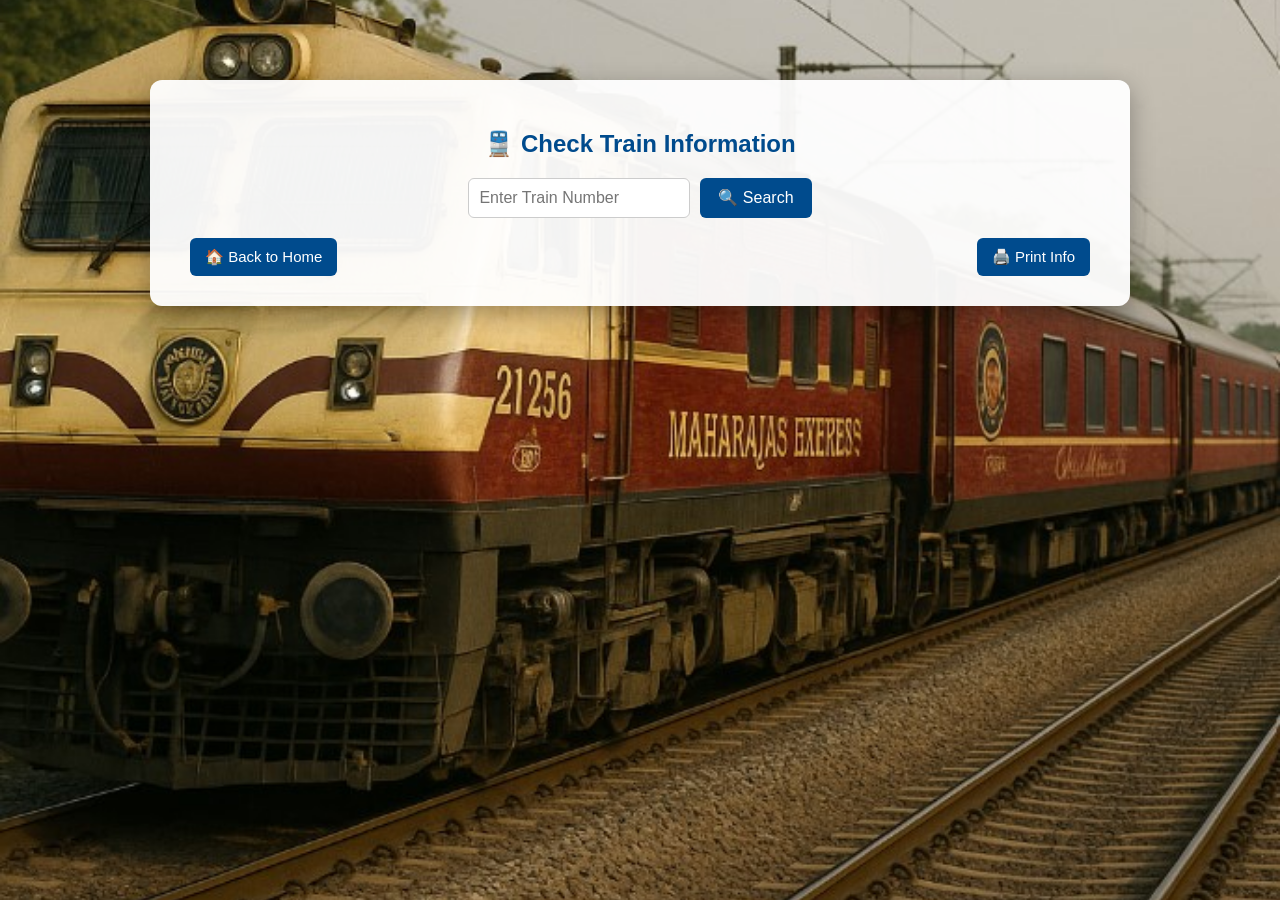
==== trains.html @ 77a27ee9 "Add files via upload" ====
<!DOCTYPE html>
<html lang="en">
<head>
  <meta charset="UTF-8">
  <title>Train Info - IRCTC</title>
  <link rel="stylesheet" href="style.css">
  <style>
    body {
      margin: 0;
      font-family: 'Segoe UI', sans-serif;
      background: url('indian-train-bg.jpg') no-repeat center center fixed;
      background-size: cover;
      animation: fadeIn 1s ease-in;
    }

    .train-container {
      max-width: 900px;
      background: rgba(255, 255, 255, 0.95);
      padding: 30px 40px;
      margin: 80px auto;
      border-radius: 12px;
      box-shadow: 0 8px 24px rgba(0, 0, 0, 0.3);
      animation: fadeIn 1s ease-in;
    }

    h2 {
      text-align: center;
      color: #004b8d;
    }

    form {
      display: flex;
      justify-content: center;
      margin-top: 20px;
    }

    input[type="text"] {
      padding: 10px;
      font-size: 16px;
      width: 200px;
      border-radius: 6px;
      border: 1px solid #ccc;
      margin-right: 10px;
    }

    button {
      padding: 10px 18px;
      font-size: 16px;
      background: #004b8d;
      color: white;
      border: none;
      border-radius: 6px;
      cursor: pointer;
    }

    button:hover {
      background: #1abc9c;
    }

    .btn-group {
      margin-top: 20px;
      display: flex;
      justify-content: space-between;
    }

    .btn-group a, .btn-group button {
      background-color: #004b8d;
      color: white;
      padding: 10px 15px;
      border-radius: 6px;
      text-decoration: none;
      font-size: 15px;
    }

    .btn-group a:hover,
    .btn-group button:hover {
      background-color: #1abc9c;
    }

    table {
      width: 100%;
      border-collapse: collapse;
      margin-top: 20px;
    }

    th, td {
      padding: 10px;
      border: 1px solid #ccc;
      text-align: center;
      font-size: 14px;
    }

    th {
      background-color: #004b8d;
      color: white;
    }

    @keyframes fadeIn {
      from { opacity: 0; transform: translateY(20px); }
      to { opacity: 1; transform: translateY(0); }
    }
  </style>
</head>
<body>

<div class="train-container">
  <h2>🚆 Check Train Information</h2>

  <form onsubmit="getTrainInfo(event)">
    <input type="text" id="trainNo" placeholder="Enter Train Number" required>
    <button type="submit">🔍 Search</button>
  </form>

  <div class="btn-group">
    <a href="index.html">🏠 Back to Home</a>
    <button onclick="window.print()">🖨️ Print Info</button>
  </div>

  <div id="result"></div>
</div>

<script>
  async function getTrainInfo(e) {
    e.preventDefault();
    const trainNo = document.getElementById("trainNo").value.trim();
    if (!trainNo) return alert("Please enter a train number!");

    const url = `https://irctc1.p.rapidapi.com/api/v1/getTrainScheduleV2?trainNo=${trainNo}`;
    const options = {
      method: 'GET',
      headers: {
        'X-Rapidapi-Key': 'f957b3c575msh41c3321f0195484p111d83jsnb64cb4864077',
        'X-Rapidapi-Host': 'irctc1.p.rapidapi.com'
      }
    };

    const resultDiv = document.getElementById("result");
    resultDiv.innerHTML = "⏳ Loading...";

    try {
      const res = await fetch(url, options);
      const data = await res.json();

      if (data.status && data.data) {
        const train = data.data;
        let scheduleHTML = `
          <h3>${train.train_name} (${train.train_code})</h3>
          <p><strong>Type:</strong> ${train.type}</p>
          <p><strong>From:</strong> ${train.origin.station_name} → <strong>To:</strong> ${train.destination.station_name}</p>
          <p><strong>Available Classes:</strong> ${train.classes.join(", ")}</p>
          <h4>📋 Full Schedule:</h4>
          <table>
            <thead>
              <tr>
                <th>Station</th>
                <th>Code</th>
                <th>Arrive</th>
                <th>Depart</th>
                <th>Platform</th>
                <th>Distance (km)</th>
              </tr>
            </thead>
            <tbody>
        `;

        for (let stop of train.schedule) {
          scheduleHTML += `
            <tr>
              <td>${stop.station_name}</td>
              <td>${stop.station_code}</td>
              <td>${stop.arrive}</td>
              <td>${stop.depart}</td>
              <td>${stop.platform || '-'}</td>
              <td>${stop.distance}</td>
            </tr>
          `;
        }

        scheduleHTML += `</tbody></table>`;
        resultDiv.innerHTML = scheduleHTML;
      } else {
        resultDiv.innerHTML = "❌ Train not found or API limit reached.";
      }
    } catch (error) {
      console.error(error);
      resultDiv.innerHTML = "⚠️ Error fetching train information.";
    }
  }
</script>

</body>
</html>
---- style.css ----
/* 🌄 Full-screen Background Section */
.hero {
  background-image: url('banner.jpg'); /* make sure this image is in the same folder */
  background-size: cover;
  background-position: center;
  height: 100vh;
  position: relative;
  display: flex;
  justify-content: center;
  align-items: center;
  padding-top: 120px; /* space for top heading and login bar */
  box-sizing: border-box;
}

/* 🛤️ Welcome Heading at Top */
.hero-heading {
  position: absolute;
  top: 60px;
  width: 100%;
  text-align: center;
  z-index: 2;
}

.hero-heading h1 {
  font-size: 36px;
  color: white;
  text-shadow: 2px 2px 8px rgba(0, 0, 0, 0.6);
  margin: 0;
}

/* 🔐 Top Login Bar - Center Aligned */
.top-login-bar {
  background-color: #002d62;
  color: white;
  padding: 10px 0;
  display: flex;
  justify-content: center;  /* ✅ centers the items */
  align-items: center;
  gap: 20px;
  font-family: Arial, sans-serif;
  position: absolute;
  top: 0;
  width: 100%;
  z-index: 3;
}

.top-login-bar a {
  color: white;
  text-decoration: none;
  font-weight: 500;
  font-size: 14px;
  padding: 5px 10px;
  transition: background 0.3s;
}

.top-login-bar a.active,
.top-login-bar a:hover {
  background-color: #ffffff;
  color: #002d62;
  border-radius: 4px;
}

.top-login-bar a.active,
.top-login-bar a:hover {
  background-color: #ffffff;
  color: #002d62;
  border-radius: 4px;
}

/* 📦 Vertical Navigation Box */
.nav-box {
  background-color: rgba(255, 255, 255, 0.95);
  padding: 30px 40px;
  border-radius: 12px;
  text-align: center;
  box-shadow: 0 0 20px rgba(0, 0, 0, 0.25);
  z-index: 2;
}

/* 🔠 Box Heading */
.nav-box h2 {
  font-size: 24px;
  margin-bottom: 20px;
  color: #004b8d;
}

/* 🔘 Vertical Nav Buttons */
.vertical-nav {
  display: flex;
  flex-direction: column;
  gap: 15px;
}

.vertical-nav a {
  background-color: #004b8d;
  color: white;
  text-decoration: none;
  font-size: 18px;
  font-weight: 600;
  padding: 12px 20px;
  border-radius: 8px;
  transition: all 0.3s ease;
}

.vertical-nav a:hover {
  background-color: #1abc9c;
  transform: scale(1.03);
}

/* 📱 Responsive Adjustments */
@media screen and (max-width: 768px) {
  .hero-heading h1 {
    font-size: 26px;
  }

  .top-login-bar {
    flex-direction: column;
    align-items: flex-end;
    padding: 10px 20px;
  }

  .nav-box {
    width: 90%;
    padding: 20px;
  }

  .vertical-nav a {
    font-size: 16px;
    padding: 10px;
  }
}
/* 📦 Outer Box (Card Style) */
.nav-box {
  background-color: rgba(255, 255, 255, 0.95);
  padding: 30px 40px;
  border-radius: 12px;
  text-align: center;
  box-shadow: 0 0 20px rgba(0, 0, 0, 0.25);
  z-index: 2;
}

/* 🔠 Box Heading */
.nav-box h2 {
  font-size: 24px;
  margin-bottom: 20px;
  color: #004b8d;
}

/* 🔘 Vertical Nav Buttons */
.vertical-nav {
  display: flex;
  flex-direction: column;
  gap: 15px;
}

.vertical-nav a {
  background-color: #004b8d;
  color: white;
  text-decoration: none;
  font-size: 18px;
  font-weight: 600;
  padding: 12px 20px;
  border-radius: 8px;
  transition: all 0.3s ease;
}

.vertical-nav a:hover {
  background-color: #1abc9c;
  transform: scale(1.03);
}
/* 🔐 Logo + Centered Links Bar */
.top-login-bar {
  background-color: #002d62;
  color: white;
  padding: 10px 20px;
  display: flex;
  align-items: center;
  justify-content: space-between;
  position: absolute;
  top: 0;
  width: 100%;
  z-index: 3;
  box-sizing: border-box;
}

/* 🔘 Centered Menu Links */
.top-links {
  display: flex;
  gap: 20px;
}

.top-links a {
  color: white;
  text-decoration: none;
  font-weight: 500;
  font-size: 14px;
  padding: 5px 10px;
  transition: background 0.3s;
}

.top-links a.active,
.top-links a:hover {
  background-color: #ffffff;
  color: #002d62;
  border-radius: 4px;
}

/* 🖼️ Logo Styling */
.logo {
  height: 40px;
}

.left-logo {
  margin-right: auto;
}

.right-logo {
  margin-left: auto;
}
/* 🚉 Booking Form Styles */
.booking-container {
  max-width: 600px;
  margin: 100px auto;
  padding: 30px;
  background-color: rgba(255, 255, 255, 0.95);
  box-shadow: 0 0 20px rgba(0,0,0,0.2);
  border-radius: 12px;
}

.booking-container h2 {
  text-align: center;
  margin-bottom: 25px;
  color: #004b8d;
}

.booking-form label {
  display: block;
  margin: 10px 0 5px;
  font-weight: bold;
}

.booking-form input,
.booking-form select {
  width: 100%;
  padding: 10px;
  margin-bottom: 15px;
  border-radius: 6px;
  border: 1px solid #ccc;
}

.checkbox-group {
  display: flex;
  flex-direction: column;
  margin-bottom: 20px;
}

.checkbox-group label {
  margin-bottom: 8px;
}

.booking-form button {
  width: 100%;
  padding: 12px;
  background-color: #004b8d;
  color: white;
  border: none;
  font-weight: bold;
  font-size: 16px;
  border-radius: 6px;
  cursor: pointer;
  transition: background 0.3s;
}

.booking-form button:hover {
  background-color: #1abc9c;
}
/* 🌄 Background for Book Page */
.hero.book-page {
  background-image: url('book-bg.jpg');  /* use your new image */
  background-size: cover;
  background-position: center;
  height: 100vh;
  display: flex;
  align-items: center;
  justify-content: center;
  padding-top: 100px;
  box-sizing: border-box;
}
/* 🔐 Top Login Bar Layout with Logos */
.top-login-bar {
  background-color: #002d62;
  color: white;
  padding: 10px 20px;
  display: flex;
  align-items: center;
  justify-content: space-between;
  position: absolute;
  top: 0;
  width: 100%;
  z-index: 3;
  box-sizing: border-box;
}

.top-links {
  display: flex;
  gap: 20px;
}

.top-links a {
  color: white;
  text-decoration: none;
  font-weight: 500;
  font-size: 14px;
  padding: 5px 10px;
  transition: background 0.3s;
}

.top-links a.active,
.top-links a:hover {
  background-color: #ffffff;
  color: #002d62;
  border-radius: 4px;
}

.logo {
  height: 40px;
}

.left-logo {
  margin-right: auto;
}

.right-logo {
  margin-left: auto;
}
/* ✨ Fade-in Animation */
.fade-in {
  animation: fadeIn 1.2s ease-in-out both;
}

@keyframes fadeIn {
  from {
    opacity: 0;
    transform: translateY(20px);
  }
  to {
    opacity: 1;
    transform: translateY(0);
  }
}
.hero-heading h1 {
  font-size: 38px;
  color: #ffffff;
  text-shadow: 3px 3px 8px rgba(0, 0, 0, 0.8);
  font-weight: 700;
  margin: 0;
}
.hero-heading h1 {
  font-size: 38px;
  color: red; /* 🔴 Bold Red Text */
  text-shadow: 2px 2px 6px rgba(0, 0, 0, 0.5);
  font-weight: 700;
  margin: 0;
}
.home-heading h1 {
  font-size: 38px;
  color: white;
  text-shadow: 2px 2px 6px rgba(0, 0, 0, 0.6);
  font-weight: 700;
  margin: 0;
}
.book-heading h1 {
  font-size: 38px;
  color: red;
  text-shadow: 2px 2px 6px rgba(0, 0, 0, 0.4);
  font-weight: 700;
  margin: 0;
}
/* ✅ Confirmation Background */
.hero.confirm-page {
  background-image: url('confirm-bg.jpg');
  background-size: cover;
  background-position: center;
  height: 100vh;
  display: flex;
  justify-content: center;
  align-items: center;
  padding-top: 80px;
  box-sizing: border-box;
}

/* 🎫 Confirmation Box Styling */
.confirmation-box {
  background-color: rgba(255, 255, 255, 0.9);
  padding: 30px 40px;
  border-radius: 12px;
  text-align: center;
  box-shadow: 0 0 20px rgba(0,0,0,0.3);
}

.confirmation-box h2 {
  color: #004b8d;
  font-size: 28px;
  margin-bottom: 15px;
}

.confirmation-box p {
  font-size: 16px;
  color: #333;
}

.back-home {
  display: inline-block;
  margin-top: 20px;
  padding: 10px 18px;
  background-color: #004b8d;
  color: white;
  text-decoration: none;
  border-radius: 6px;
  transition: background 0.3s;
}

.back-home:hover {
  background-color: #1abc9c;
}
.hero.payment-page {
  background-image: url('book-bg.jpg'); /* or a payment-style background */
  background-size: cover;
  background-position: center;
  height: 100vh;
  display: flex;
  align-items: center;
  justify-content: center;
  padding-top: 100px;
}
/* 💳 Official-Looking Payment Gateway Box */
.payment-gateway {
  background-color: #ffffff;
  padding: 30px 40px;
  max-width: 400px;
  border-radius: 12px;
  box-shadow: 0 0 25px rgba(0,0,0,0.25);
  text-align: center;
  font-family: 'Segoe UI', sans-serif;
}

.payment-gateway h2 {
  margin-top: 10px;
  color: #004b8d;
  font-size: 24px;
}

.payment-gateway p {
  font-size: 16px;
  margin-bottom: 20px;
}

.payment-gateway input {
  width: 100%;
  padding: 10px;
  margin: 8px 0 18px;
  border: 1px solid #ccc;
  border-radius: 6px;
  font-size: 15px;
}

.payment-gateway label {
  display: block;
  font-weight: 600;
  margin-bottom: 5px;
  text-align: left;
}

.payment-gateway .form-row {
  display: flex;
  justify-content: space-between;
  gap: 10px;
}

.payment-gateway .form-row > div {
  flex: 1;
}

.payment-gateway button {
  width: 100%;
  padding: 12px;
  background-color: #004b8d;
  color: white;
  border: none;
  font-size: 16px;
  font-weight: 600;
  border-radius: 6px;
  cursor: pointer;
  transition: background 0.3s;
}

.payment-gateway button:hover {
  background-color: #1abc9c;
}

/* 🔒 Secure Icon */
.secure-icon {
  width: 48px;
  margin-bottom: 10px;
}
/* 🧭 Tab Buttons */
.tab-buttons {
  display: flex;
  justify-content: center;
  gap: 10px;
  margin-bottom: 20px;
}

.tab-buttons .tab {
  padding: 8px 16px;
  background-color: #eee;
  border: none;
  border-radius: 6px;
  cursor: pointer;
  font-weight: 600;
}

.tab-buttons .tab.active {
  background-color: #004b8d;
  color: white;
}

/* 💳 / 🏦 / 👜 Tabs */
.tab-content {
  display: none;
  margin-top: 10px;
}

.tab-content.active {
  display: block;
}

/* 👜 Wallet buttons */
.wallet-options {
  display: flex;
  justify-content: center;
  gap: 15px;
  margin-top: 10px;
}

.wallet-options button {
  background-color: #f0f0f0;
  border: 1px solid #ccc;
  padding: 10px 16px;
  border-radius: 6px;
  cursor: pointer;
  font-weight: 600;
  transition: background 0.3s;
}

.wallet-options button:hover {
  background-color: #d1f7e8;
}
/* 💳 Clean Payment Box */
.payment-box {
  background: #ffffff;
  padding: 30px 40px;
  max-width: 420px;
  border-radius: 12px;
  box-shadow: 0 0 20px rgba(0,0,0,0.3);
  text-align: center;
  font-family: 'Segoe UI', sans-serif;
}

.payment-box h2 {
  margin-top: 10px;
  color: #004b8d;
  font-size: 22px;
}

.payment-box p {
  font-size: 16px;
  margin-bottom: 20px;
}

/* Secure icon */
.secure-icon {
  width: 42px;
  margin-bottom: 10px;
}

/* Form Inputs */
.payment-box input,
.payment-box select {
  width: 100%;
  padding: 10px;
  margin: 8px 0 18px;
  border: 1px solid #ccc;
  border-radius: 6px;
  font-size: 15px;
}

.payment-box label {
  display: block;
  font-weight: 600;
  margin-bottom: 5px;
  text-align: left;
}

/* Row for Expiry & CVV */
.form-row {
  display: flex;
  gap: 10px;
}

.form-row div {
  flex: 1;
}

/* 🔘 Tabs */
.tab-buttons {
  display: flex;
  justify-content: center;
  gap: 10px;
  margin: 15px 0;
}

.tab-buttons .tab {
  padding: 8px 16px;
  background: #eee;
  border: none;
  border-radius: 6px;
  cursor: pointer;
  font-weight: 600;
}

.tab-buttons .tab.active {
  background: #004b8d;
  color: white;
}

.tab-content {
  display: none;
}

.tab-content.active {
  display: block;
}

/* 👜 Wallet buttons */
.wallet-options {
  display: flex;
  justify-content: center;
  gap: 12px;
  margin-top: 10px;
}

.wallet-options button {
  background: #f0f0f0;
  border: 1px solid #ccc;
  padding: 8px 14px;
  border-radius: 6px;
  font-weight: 600;
  cursor: pointer;
  transition: background 0.3s;
}

.wallet-options button:hover {
  background: #e0fff3;
}

/* Payment button */
.payment-box button[type="submit"] {
  width: 100%;
  padding: 12px;
  background: #004b8d;
  color: white;
  border: none;
  font-size: 16px;
  border-radius: 6px;
  margin-top: 10px;
  cursor: pointer;
}

.payment-box button[type="submit"]:hover {
  background-color: #1abc9c;
}
.upi-qr {
  width: 150px;
  margin: 15px 0;
  border: 2px solid #ccc;
  border-radius: 8px;
}
.wallet-options {
  display: flex;
  justify-content: center;
  gap: 12px;
}

.wallet-options button {
  background: #f0f0f0;
  border: 1px solid #ccc;
  padding: 10px 14px;
  border-radius: 6px;
  font-weight: 600;
  cursor: pointer;
}
/* 💡 Only show the active tab */
.tab-content {
  display: none;
}

.tab-content.active {
  display: block;
}
/* Tab visibility logic */
.tab-content {
  display: none;
}

.tab-content.active {
  display: block;
}
.upi-qr {
  width: 160px;
  margin: 15px 0;
  border-radius: 10px;
  border: 2px solid #ccc;
}
.journey-form {
  display: flex;
  flex-direction: column;
  gap: 15px;
  max-width: 400px;
  margin: auto;
}

.form-group {
  display: flex;
  flex-direction: column;
  font-size: 16px;
}

.journey-form input,
.journey-form select {
  padding: 8px;
  font-size: 14px;
  border-radius: 4px;
  border: 1px solid #aaa;
}

.journey-form button {
  background-color: #004b8d;
  color: white;
  font-weight: bold;
  border: none;
  padding: 10px 15px;
  border-radius: 6px;
  cursor: pointer;
}

.journey-form button:hover {
  background-color: #1abc9c;
}
/* 🎫 Background for Passenger Page */
.passenger-page {
  background-image: url('indian-railways.jpg'); /* Change filename if needed */
  background-size: cover;
  background-position: center;
  background-repeat: no-repeat;
  min-height: 100vh;
  display: flex;
  justify-content: center;
  align-items: center;
  padding-top: 60px;
}

.passenger-form-box {
  background: rgba(255, 255, 255, 0.9);
  padding: 30px;
  border-radius: 10px;
  max-width: 700px;
  width: 90%;
  box-shadow: 0 0 20px rgba(0,0,0,0.2);
}
#passenger-details {
  margin-top: 30px;
  text-align: left;
}

#passenger-details table {
  width: 100%;
  border-collapse: collapse;
  margin-top: 10px;
}

#passenger-details th,
#passenger-details td {
  padding: 8px 12px;
  border: 1px solid #ccc;
  font-size: 14px;
  text-align: center;
}
body {
  margin: 0;
  padding: 0;
  font-family: 'Segoe UI', sans-serif;
  background: url('vande.jpg') no-repeat center center fixed;
  background-size: cover;
}
.search-box {
  background-color: rgba(255, 255, 255, 0.9);
  padding: 30px;
  border-radius: 12px;
  max-width: 600px;
  margin: 100px auto;
  box-shadow: 0 0 10px rgba(0,0,0,0.3);
}
/* 🔝 Top Navbar */
.top-navbar {
  background-color: #002d62;
  color: white;
  display: flex;
  justify-content: space-between;
  align-items: center;
  padding: 12px 30px;
  font-family: Arial, sans-serif;
}

.top-navbar a {
  color: white;
  text-decoration: none;
  font-weight: bold;
  padding: 8px 16px;
  border-radius: 4px;
  transition: background 0.3s;
}

.top-navbar a.active,
.top-navbar a:hover {
  background-color: #1abc9c;
  color: #002d62;
}
select {
  width: 100%;
  padding: 10px;
  margin-bottom: 20px;
  border-radius: 6px;
  border: none;
}

.form-group {
  margin-bottom: 20px;
}
.navbar {
  display: flex;
  justify-content: space-between;
  align-items: center;
  background: #004b8d;
  padding: 10px 20px;
  color: white;
}

.logo-left, .logo-right {
  height: 40px;
}

.nav-links a {
  color: white;
  margin: 0 10px;
  text-decoration: none;
  font-weight: bold;
}

.nav-links a:hover, .nav-links a.active {
  text-decoration: underline;
  color: #ffcc00;
}
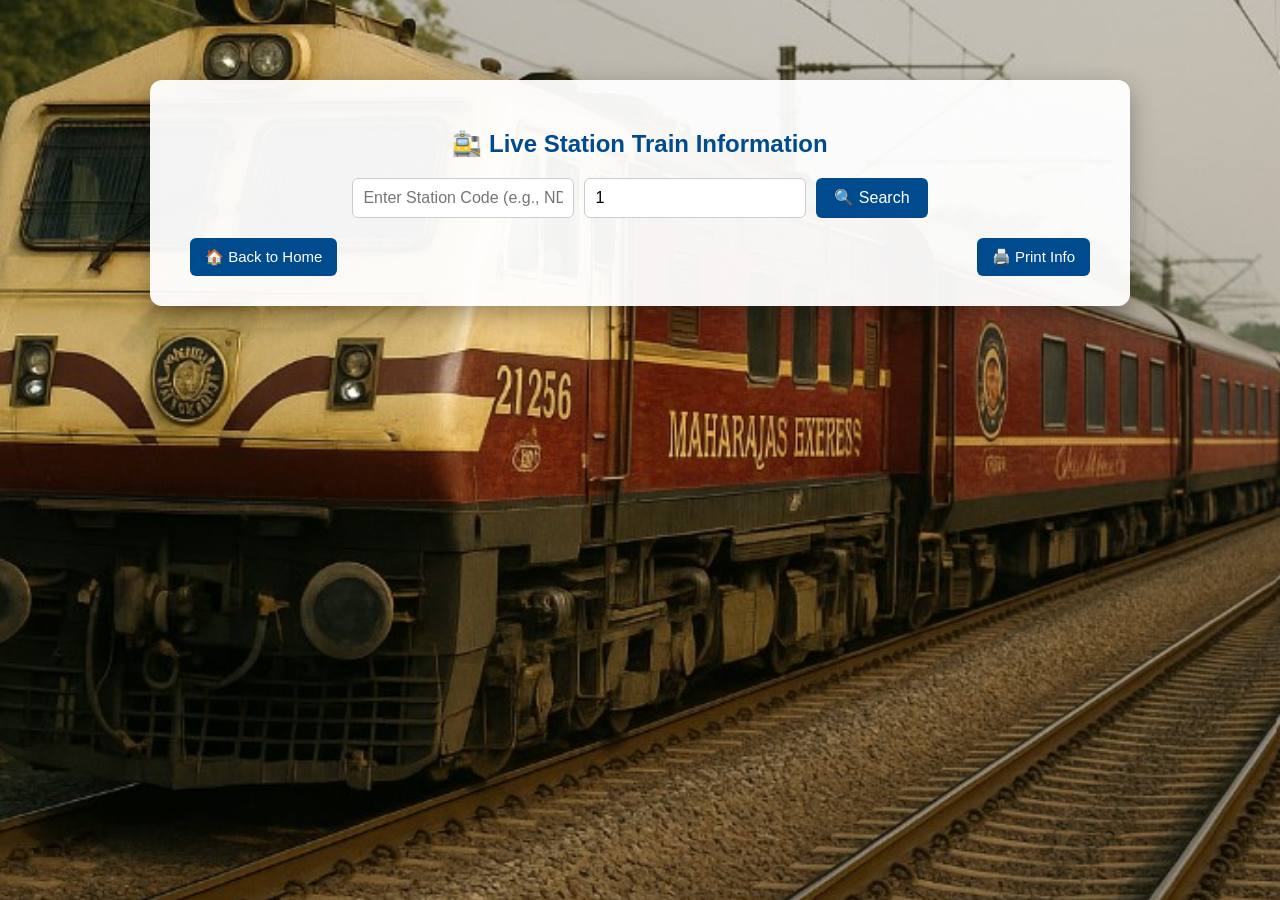
==== commit b99ac6bc: "Update trains.html" ====
--- a/trains.html
+++ b/trains.html
@@ -2,8 +2,7 @@
 <html lang="en">
 <head>
   <meta charset="UTF-8">
-  <title>Train Info - IRCTC</title>
-  <link rel="stylesheet" href="style.css">
+  <title>Live Station Info - IRCTC</title>
   <style>
     body {
       margin: 0;
@@ -32,15 +31,16 @@
       display: flex;
       justify-content: center;
       margin-top: 20px;
+      flex-wrap: wrap;
+      gap: 10px;
     }
 
-    input[type="text"] {
+    input[type="text"], input[type="number"] {
       padding: 10px;
       font-size: 16px;
-      width: 200px;
       border-radius: 6px;
       border: 1px solid #ccc;
-      margin-right: 10px;
+      width: 200px;
     }
 
     button {
@@ -84,7 +84,7 @@
     }
 
     th, td {
-      padding: 10px;
+      padding: 8px;
       border: 1px solid #ccc;
       text-align: center;
       font-size: 14px;
@@ -104,10 +104,11 @@
 <body>
 
 <div class="train-container">
-  <h2>🚆 Check Train Information</h2>
+  <h2>🚉 Live Station Train Information</h2>
 
-  <form onsubmit="getTrainInfo(event)">
-    <input type="text" id="trainNo" placeholder="Enter Train Number" required>
+  <form onsubmit="getLiveStationInfo(event)">
+    <input type="text" id="stationCode" placeholder="Enter Station Code (e.g., NDLS)" required>
+    <input type="number" id="hours" placeholder="Hours (1-24)" min="1" max="24" value="1" required>
     <button type="submit">🔍 Search</button>
   </form>
 
@@ -120,70 +121,70 @@
 </div>
 
 <script>
-  async function getTrainInfo(e) {
+  async function getLiveStationInfo(e) {
     e.preventDefault();
-    const trainNo = document.getElementById("trainNo").value.trim();
-    if (!trainNo) return alert("Please enter a train number!");
 
-    const url = `https://irctc1.p.rapidapi.com/api/v1/getTrainScheduleV2?trainNo=${trainNo}`;
+    const stationCode = document.getElementById("stationCode").value.trim();
+    const hours = document.getElementById("hours").value.trim();
+    const resultDiv = document.getElementById("result");
+
+    if (!stationCode || !hours) {
+      alert("Please enter all required details!");
+      return;
+    }
+
+    const url = `https://irctc1.p.rapidapi.com/api/v3/getLiveStation?stationCode=${stationCode}&hours=${hours}`;
+
     const options = {
       method: 'GET',
       headers: {
-        'X-Rapidapi-Key': 'f957b3c575msh41c3321f0195484p111d83jsnb64cb4864077',
+        'X-Rapidapi-Key': '2d74b577b9mshe047fcec2bd1437p15f47ejsnbb36f53e1537',
         'X-Rapidapi-Host': 'irctc1.p.rapidapi.com'
       }
     };
 
-    const resultDiv = document.getElementById("result");
     resultDiv.innerHTML = "⏳ Loading...";
 
     try {
       const res = await fetch(url, options);
       const data = await res.json();
+      console.log(data);
 
-      if (data.status && data.data) {
-        const train = data.data;
-        let scheduleHTML = `
-          <h3>${train.train_name} (${train.train_code})</h3>
-          <p><strong>Type:</strong> ${train.type}</p>
-          <p><strong>From:</strong> ${train.origin.station_name} → <strong>To:</strong> ${train.destination.station_name}</p>
-          <p><strong>Available Classes:</strong> ${train.classes.join(", ")}</p>
-          <h4>📋 Full Schedule:</h4>
-          <table>
-            <thead>
-              <tr>
-                <th>Station</th>
-                <th>Code</th>
-                <th>Arrive</th>
-                <th>Depart</th>
-                <th>Platform</th>
-                <th>Distance (km)</th>
-              </tr>
-            </thead>
-            <tbody>
-        `;
+      if (data.status && data.data && data.data.length > 0) {
+        let html = `<h3>Live Arrivals & Departures for <u>${stationCode.toUpperCase()}</u></h3>
+                    <table>
+                      <thead>
+                        <tr>
+                          <th>Train Name</th>
+                          <th>Train No</th>
+                          <th>Arrives</th>
+                          <th>Departs</th>
+                          <th>Delay</th>
+                          <th>Platform</th>
+                        </tr>
+                      </thead>
+                      <tbody>`;
 
-        for (let stop of train.schedule) {
-          scheduleHTML += `
-            <tr>
-              <td>${stop.station_name}</td>
-              <td>${stop.station_code}</td>
-              <td>${stop.arrive}</td>
-              <td>${stop.depart}</td>
-              <td>${stop.platform || '-'}</td>
-              <td>${stop.distance}</td>
-            </tr>
-          `;
+        for (let train of data.data) {
+          html += `<tr>
+                    <td>${train.train_name}</td>
+                    <td>${train.train_number}</td>
+                    <td>${train.actual_arrival || '-'}</td>
+                    <td>${train.actual_departure || '-'}</td>
+                    <td>${train.delay_arrival || 'On Time'}</td>
+                    <td>${train.platform_number || '-'}</td>
+                  </tr>`;
         }
 
-        scheduleHTML += `</tbody></table>`;
-        resultDiv.innerHTML = scheduleHTML;
+        html += `</tbody></table>`;
+        resultDiv.innerHTML = html;
       } else {
-        resultDiv.innerHTML = "❌ Train not found or API limit reached.";
+        resultDiv.innerHTML = "❌ No live train data found for this station.";
       }
+
     } catch (error) {
       console.error(error);
-      resultDiv.innerHTML = "⚠️ Error fetching train information.";
+      resultDiv.innerHTML = "⚠️ Error fetching live station information.";
     }
   }
 </script>
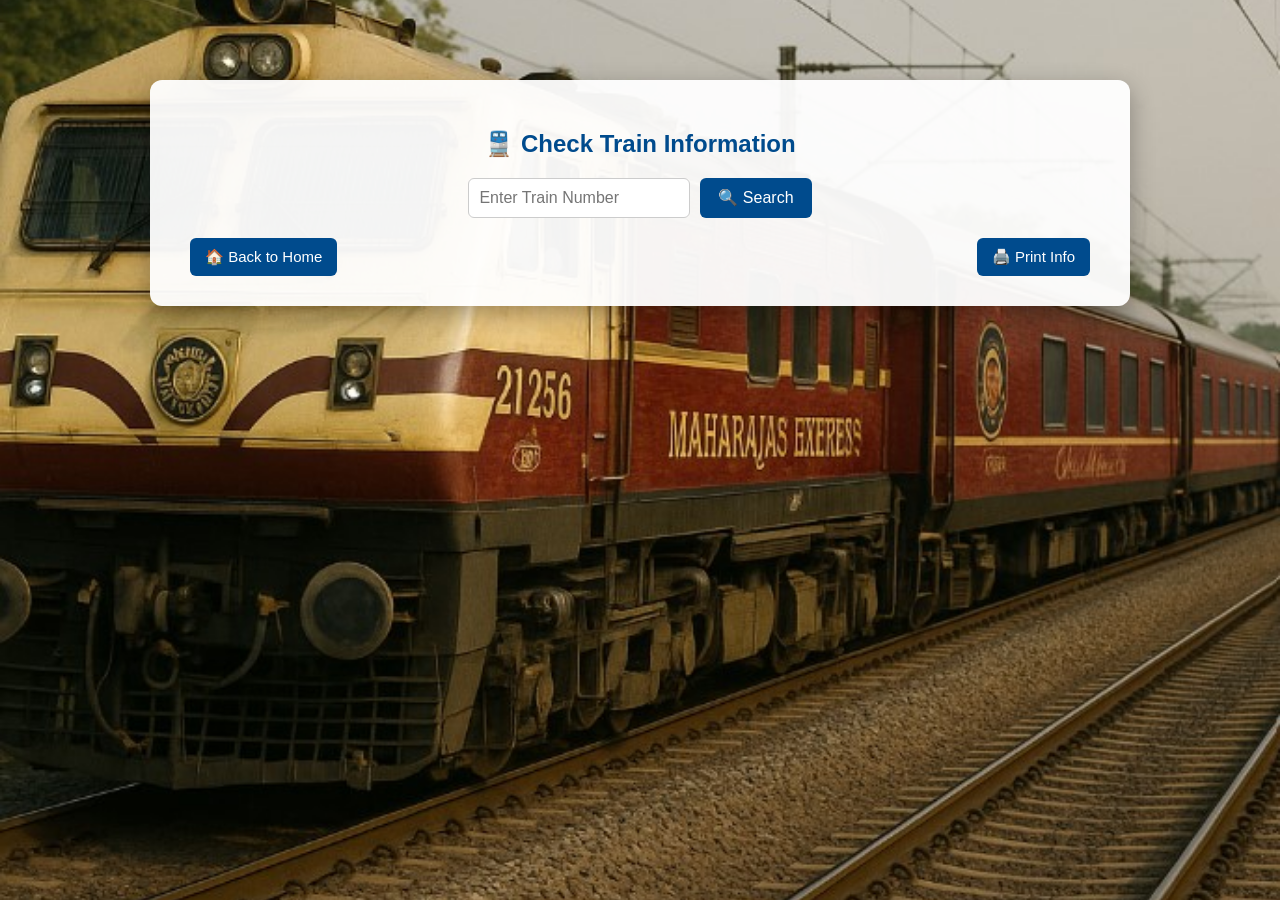
==== commit bac876a4: "Update trains.html" ====
--- a/trains.html
+++ b/trains.html
@@ -1,192 +1,191 @@
 <!DOCTYPE html>
 <html lang="en">
 <head>
-  <meta charset="UTF-8">
-  <title>Live Station Info - IRCTC</title>
-  <style>
-    body {
-      margin: 0;
-      font-family: 'Segoe UI', sans-serif;
-      background: url('indian-train-bg.jpg') no-repeat center center fixed;
-      background-size: cover;
-      animation: fadeIn 1s ease-in;
-    }
+<meta charset="UTF-8">
+<title>Train Info - IRCTC</title>
+<link rel="stylesheet" href="style.css">
+<style>
+body {
+margin: 0;
+font-family: 'Segoe UI', sans-serif;
+background: url('indian-train-bg.jpg') no-repeat center center fixed;
+background-size: cover;
+animation: fadeIn 1s ease-in;
+}
 
-    .train-container {
-      max-width: 900px;
-      background: rgba(255, 255, 255, 0.95);
-      padding: 30px 40px;
-      margin: 80px auto;
-      border-radius: 12px;
-      box-shadow: 0 8px 24px rgba(0, 0, 0, 0.3);
-      animation: fadeIn 1s ease-in;
-    }
+.train-container {
+max-width: 900px;
+background: rgba(255, 255, 255, 0.95);
+padding: 30px 40px;
+margin: 80px auto;
+border-radius: 12px;
+box-shadow: 0 8px 24px rgba(0, 0, 0, 0.3);
+animation: fadeIn 1s ease-in;
+}
 
-    h2 {
-      text-align: center;
-      color: #004b8d;
-    }
+h2 {
+text-align: center;
+color: #004b8d;
+}
 
-    form {
-      display: flex;
-      justify-content: center;
-      margin-top: 20px;
-      flex-wrap: wrap;
-      gap: 10px;
-    }
+form {
+display: flex;
+justify-content: center;
+margin-top: 20px;
+}
 
-    input[type="text"], input[type="number"] {
-      padding: 10px;
-      font-size: 16px;
-      border-radius: 6px;
-      border: 1px solid #ccc;
-      width: 200px;
-    }
+input[type="text"] {
+padding: 10px;
+font-size: 16px;
+width: 200px;
+border-radius: 6px;
+border: 1px solid #ccc;
+margin-right: 10px;
+}
 
-    button {
-      padding: 10px 18px;
-      font-size: 16px;
-      background: #004b8d;
-      color: white;
-      border: none;
-      border-radius: 6px;
-      cursor: pointer;
-    }
+button {
+padding: 10px 18px;
+font-size: 16px;
+background: #004b8d;
+color: white;
+border: none;
+border-radius: 6px;
+cursor: pointer;
+}
 
-    button:hover {
-      background: #1abc9c;
-    }
+button:hover {
+background: #1abc9c;
+}
 
-    .btn-group {
-      margin-top: 20px;
-      display: flex;
-      justify-content: space-between;
-    }
+.btn-group {
+margin-top: 20px;
+display: flex;
+justify-content: space-between;
+}
 
-    .btn-group a, .btn-group button {
-      background-color: #004b8d;
-      color: white;
-      padding: 10px 15px;
-      border-radius: 6px;
-      text-decoration: none;
-      font-size: 15px;
-    }
+.btn-group a, .btn-group button {
+background-color: #004b8d;
+color: white;
+padding: 10px 15px;
+border-radius: 6px;
+text-decoration: none;
+font-size: 15px;
+}
 
-    .btn-group a:hover,
-    .btn-group button:hover {
-      background-color: #1abc9c;
-    }
+.btn-group a:hover,
+.btn-group button:hover {
+background-color: #1abc9c;
+}
 
-    table {
-      width: 100%;
-      border-collapse: collapse;
-      margin-top: 20px;
-    }
+table {
+width: 100%;
+border-collapse: collapse;
+margin-top: 20px;
+}
 
-    th, td {
-      padding: 8px;
-      border: 1px solid #ccc;
-      text-align: center;
-      font-size: 14px;
-    }
+th, td {
+padding: 10px;
+border: 1px solid #ccc;
+text-align: center;
+font-size: 14px;
+}
 
-    th {
-      background-color: #004b8d;
-      color: white;
-    }
+th {
+background-color: #004b8d;
+color: white;
+}
 
-    @keyframes fadeIn {
-      from { opacity: 0; transform: translateY(20px); }
-      to { opacity: 1; transform: translateY(0); }
-    }
-  </style>
+@keyframes fadeIn {
+from { opacity: 0; transform: translateY(20px); }
+to { opacity: 1; transform: translateY(0); }
+}
+</style>
 </head>
 <body>
 
 <div class="train-container">
-  <h2>🚉 Live Station Train Information</h2>
+<h2>🚆 Check Train Information</h2>
 
-  <form onsubmit="getLiveStationInfo(event)">
-    <input type="text" id="stationCode" placeholder="Enter Station Code (e.g., NDLS)" required>
-    <input type="number" id="hours" placeholder="Hours (1-24)" min="1" max="24" value="1" required>
-    <button type="submit">🔍 Search</button>
-  </form>
+<form onsubmit="getTrainInfo(event)">
+<input type="text" id="trainNo" placeholder="Enter Train Number" required>
+<button type="submit">🔍 Search</button>
+</form>
 
-  <div class="btn-group">
-    <a href="index.html">🏠 Back to Home</a>
-    <button onclick="window.print()">🖨️ Print Info</button>
-  </div>
+<div class="btn-group">
+<a href="index.html">🏠 Back to Home</a>
+<button onclick="window.print()">🖨️ Print Info</button>
+</div>
 
-  <div id="result"></div>
+<div id="result"></div>
 </div>
 
 <script>
-  async function getLiveStationInfo(e) {
-    e.preventDefault();
+async function getTrainInfo(e) {
+e.preventDefault();
+const trainNo = document.getElementById("trainNo").value.trim();
+if (!trainNo) return alert("Please enter a train number!");
 
-    const stationCode = document.getElementById("stationCode").value.trim();
-    const hours = document.getElementById("hours").value.trim();
-    const resultDiv = document.getElementById("result");
+const url = `https://irctc1.p.rapidapi.com/api/v1/getTrainScheduleV2?trainNo=${trainNo}`;
+const options = {
+method: 'GET',
+headers: {
+'X-Rapidapi-Key': '2d74b577b9mshe047fcec2bd1437p15f47ejsnbb36f53e1537',
+'X-Rapidapi-Host': 'irctc1.p.rapidapi.com'
+}
+};
 
-    if (!stationCode || !hours) {
-      alert("Please enter all required details!");
-      return;
-    }
+const resultDiv = document.getElementById("result");
+resultDiv.innerHTML = "⏳ Loading...";
 
-    const url = `https://irctc1.p.rapidapi.com/api/v3/getLiveStation?stationCode=${stationCode}&hours=${hours}`;
+try {
+const res = await fetch(url, options);
+const data = await res.json();
 
-    const options = {
-      method: 'GET',
-      headers: {
-        'X-Rapidapi-Key': '2d74b577b9mshe047fcec2bd1437p15f47ejsnbb36f53e1537',
-        'X-Rapidapi-Host': 'irctc1.p.rapidapi.com'
-      }
-    };
+if (data.status && data.data) {
+const train = data.data;
+let scheduleHTML = `
+<h3>${train.train_name} (${train.train_code})</h3>
+<p><strong>Type:</strong> ${train.type}</p>
+<p><strong>From:</strong> ${train.origin.station_name} → <strong>To:</strong> ${train.destination.station_name}</p>
+<p><strong>Available Classes:</strong> ${train.classes.join(", ")}</p>
+<h4>📋 Full Schedule:</h4>
+<table>
+<thead>
+<tr>
+<th>Station</th>
+<th>Code</th>
+<th>Arrive</th>
+<th>Depart</th>
+<th>Platform</th>
+<th>Distance (km)</th>
+</tr>
+</thead>
+<tbody>
+`;
 
-    resultDiv.innerHTML = "⏳ Loading...";
+for (let stop of train.schedule) {
+scheduleHTML += `
+<tr>
+<td>${stop.station_name}</td>
+<td>${stop.station_code}</td>
+<td>${stop.arrive}</td>
+<td>${stop.depart}</td>
+<td>${stop.platform || '-'}</td>
+<td>${stop.distance}</td>
+</tr>
+`;
+}
 
-    try {
-      const res = await fetch(url, options);
-      const data = await res.json();
-      console.log(data);
-
-      if (data.status && data.data && data.data.length > 0) {
-        let html = `<h3>Live Arrivals & Departures for <u>${stationCode.toUpperCase()}</u></h3>
-                    <table>
-                      <thead>
-                        <tr>
-                          <th>Train Name</th>
-                          <th>Train No</th>
-                          <th>Arrives</th>
-                          <th>Departs</th>
-                          <th>Delay</th>
-                          <th>Platform</th>
-                        </tr>
-                      </thead>
-                      <tbody>`;
-
-        for (let train of data.data) {
-          html += `<tr>
-                    <td>${train.train_name}</td>
-                    <td>${train.train_number}</td>
-                    <td>${train.actual_arrival || '-'}</td>
-                    <td>${train.actual_departure || '-'}</td>
-                    <td>${train.delay_arrival || 'On Time'}</td>
-                    <td>${train.platform_number || '-'}</td>
-                  </tr>`;
-        }
-
-        html += `</tbody></table>`;
-        resultDiv.innerHTML = html;
-      } else {
-        resultDiv.innerHTML = "❌ No live train data found for this station.";
-      }
-
-    } catch (error) {
-      console.error(error);
-      resultDiv.innerHTML = "⚠️ Error fetching live station information.";
-    }
-  }
+scheduleHTML += `</tbody></table>`;
+resultDiv.innerHTML = scheduleHTML;
+} else {
+resultDiv.innerHTML = "❌ Train not found or API limit reached.";
+}
+} catch (error) {
+console.error(error);
+resultDiv.innerHTML = "⚠️ Error fetching train information.";
+}
+}
 </script>
 
 </body>
--- a/style.css
+++ b/style.css
@@ -0,0 +1,873 @@
+/* 🌄 Full-screen Background Section */
+.hero {
+  background-image: url('banner.jpg'); /* make sure this image is in the same folder */
+  background-size: cover;
+  background-position: center;
+  height: 100vh;
+  position: relative;
+  display: flex;
+  justify-content: center;
+  align-items: center;
+  padding-top: 120px; /* space for top heading and login bar */
+  box-sizing: border-box;
+}
+
+/* 🛤️ Welcome Heading at Top */
+.hero-heading {
+  position: absolute;
+  top: 60px;
+  width: 100%;
+  text-align: center;
+  z-index: 2;
+}
+
+.hero-heading h1 {
+  font-size: 36px;
+  color: white;
+  text-shadow: 2px 2px 8px rgba(0, 0, 0, 0.6);
+  margin: 0;
+}
+
+/* 🔐 Top Login Bar - Center Aligned */
+.top-login-bar {
+  background-color: #002d62;
+  color: white;
+  padding: 10px 0;
+  display: flex;
+  justify-content: center;  /* ✅ centers the items */
+  align-items: center;
+  gap: 20px;
+  font-family: Arial, sans-serif;
+  position: absolute;
+  top: 0;
+  width: 100%;
+  z-index: 3;
+}
+
+.top-login-bar a {
+  color: white;
+  text-decoration: none;
+  font-weight: 500;
+  font-size: 14px;
+  padding: 5px 10px;
+  transition: background 0.3s;
+}
+
+.top-login-bar a.active,
+.top-login-bar a:hover {
+  background-color: #ffffff;
+  color: #002d62;
+  border-radius: 4px;
+}
+
+.top-login-bar a.active,
+.top-login-bar a:hover {
+  background-color: #ffffff;
+  color: #002d62;
+  border-radius: 4px;
+}
+
+/* 📦 Vertical Navigation Box */
+.nav-box {
+  background-color: rgba(255, 255, 255, 0.95);
+  padding: 30px 40px;
+  border-radius: 12px;
+  text-align: center;
+  box-shadow: 0 0 20px rgba(0, 0, 0, 0.25);
+  z-index: 2;
+}
+
+/* 🔠 Box Heading */
+.nav-box h2 {
+  font-size: 24px;
+  margin-bottom: 20px;
+  color: #004b8d;
+}
+
+/* 🔘 Vertical Nav Buttons */
+.vertical-nav {
+  display: flex;
+  flex-direction: column;
+  gap: 15px;
+}
+
+.vertical-nav a {
+  background-color: #004b8d;
+  color: white;
+  text-decoration: none;
+  font-size: 18px;
+  font-weight: 600;
+  padding: 12px 20px;
+  border-radius: 8px;
+  transition: all 0.3s ease;
+}
+
+.vertical-nav a:hover {
+  background-color: #1abc9c;
+  transform: scale(1.03);
+}
+
+/* 📱 Responsive Adjustments */
+@media screen and (max-width: 768px) {
+  .hero-heading h1 {
+    font-size: 26px;
+  }
+
+  .top-login-bar {
+    flex-direction: column;
+    align-items: flex-end;
+    padding: 10px 20px;
+  }
+
+  .nav-box {
+    width: 90%;
+    padding: 20px;
+  }
+
+  .vertical-nav a {
+    font-size: 16px;
+    padding: 10px;
+  }
+}
+/* 📦 Outer Box (Card Style) */
+.nav-box {
+  background-color: rgba(255, 255, 255, 0.95);
+  padding: 30px 40px;
+  border-radius: 12px;
+  text-align: center;
+  box-shadow: 0 0 20px rgba(0, 0, 0, 0.25);
+  z-index: 2;
+}
+
+/* 🔠 Box Heading */
+.nav-box h2 {
+  font-size: 24px;
+  margin-bottom: 20px;
+  color: #004b8d;
+}
+
+/* 🔘 Vertical Nav Buttons */
+.vertical-nav {
+  display: flex;
+  flex-direction: column;
+  gap: 15px;
+}
+
+.vertical-nav a {
+  background-color: #004b8d;
+  color: white;
+  text-decoration: none;
+  font-size: 18px;
+  font-weight: 600;
+  padding: 12px 20px;
+  border-radius: 8px;
+  transition: all 0.3s ease;
+}
+
+.vertical-nav a:hover {
+  background-color: #1abc9c;
+  transform: scale(1.03);
+}
+/* 🔐 Logo + Centered Links Bar */
+.top-login-bar {
+  background-color: #002d62;
+  color: white;
+  padding: 10px 20px;
+  display: flex;
+  align-items: center;
+  justify-content: space-between;
+  position: absolute;
+  top: 0;
+  width: 100%;
+  z-index: 3;
+  box-sizing: border-box;
+}
+
+/* 🔘 Centered Menu Links */
+.top-links {
+  display: flex;
+  gap: 20px;
+}
+
+.top-links a {
+  color: white;
+  text-decoration: none;
+  font-weight: 500;
+  font-size: 14px;
+  padding: 5px 10px;
+  transition: background 0.3s;
+}
+
+.top-links a.active,
+.top-links a:hover {
+  background-color: #ffffff;
+  color: #002d62;
+  border-radius: 4px;
+}
+
+/* 🖼️ Logo Styling */
+.logo {
+  height: 40px;
+}
+
+.left-logo {
+  margin-right: auto;
+}
+
+.right-logo {
+  margin-left: auto;
+}
+/* 🚉 Booking Form Styles */
+.booking-container {
+  max-width: 600px;
+  margin: 100px auto;
+  padding: 30px;
+  background-color: rgba(255, 255, 255, 0.95);
+  box-shadow: 0 0 20px rgba(0,0,0,0.2);
+  border-radius: 12px;
+}
+
+.booking-container h2 {
+  text-align: center;
+  margin-bottom: 25px;
+  color: #004b8d;
+}
+
+.booking-form label {
+  display: block;
+  margin: 10px 0 5px;
+  font-weight: bold;
+}
+
+.booking-form input,
+.booking-form select {
+  width: 100%;
+  padding: 10px;
+  margin-bottom: 15px;
+  border-radius: 6px;
+  border: 1px solid #ccc;
+}
+
+.checkbox-group {
+  display: flex;
+  flex-direction: column;
+  margin-bottom: 20px;
+}
+
+.checkbox-group label {
+  margin-bottom: 8px;
+}
+
+.booking-form button {
+  width: 100%;
+  padding: 12px;
+  background-color: #004b8d;
+  color: white;
+  border: none;
+  font-weight: bold;
+  font-size: 16px;
+  border-radius: 6px;
+  cursor: pointer;
+  transition: background 0.3s;
+}
+
+.booking-form button:hover {
+  background-color: #1abc9c;
+}
+/* 🌄 Background for Book Page */
+.hero.book-page {
+  background-image: url('book-bg.jpg');  /* use your new image */
+  background-size: cover;
+  background-position: center;
+  height: 100vh;
+  display: flex;
+  align-items: center;
+  justify-content: center;
+  padding-top: 100px;
+  box-sizing: border-box;
+}
+/* 🔐 Top Login Bar Layout with Logos */
+.top-login-bar {
+  background-color: #002d62;
+  color: white;
+  padding: 10px 20px;
+  display: flex;
+  align-items: center;
+  justify-content: space-between;
+  position: absolute;
+  top: 0;
+  width: 100%;
+  z-index: 3;
+  box-sizing: border-box;
+}
+
+.top-links {
+  display: flex;
+  gap: 20px;
+}
+
+.top-links a {
+  color: white;
+  text-decoration: none;
+  font-weight: 500;
+  font-size: 14px;
+  padding: 5px 10px;
+  transition: background 0.3s;
+}
+
+.top-links a.active,
+.top-links a:hover {
+  background-color: #ffffff;
+  color: #002d62;
+  border-radius: 4px;
+}
+
+.logo {
+  height: 40px;
+}
+
+.left-logo {
+  margin-right: auto;
+}
+
+.right-logo {
+  margin-left: auto;
+}
+/* ✨ Fade-in Animation */
+.fade-in {
+  animation: fadeIn 1.2s ease-in-out both;
+}
+
+@keyframes fadeIn {
+  from {
+    opacity: 0;
+    transform: translateY(20px);
+  }
+  to {
+    opacity: 1;
+    transform: translateY(0);
+  }
+}
+.hero-heading h1 {
+  font-size: 38px;
+  color: #ffffff;
+  text-shadow: 3px 3px 8px rgba(0, 0, 0, 0.8);
+  font-weight: 700;
+  margin: 0;
+}
+.hero-heading h1 {
+  font-size: 38px;
+  color: red; /* 🔴 Bold Red Text */
+  text-shadow: 2px 2px 6px rgba(0, 0, 0, 0.5);
+  font-weight: 700;
+  margin: 0;
+}
+.home-heading h1 {
+  font-size: 38px;
+  color: white;
+  text-shadow: 2px 2px 6px rgba(0, 0, 0, 0.6);
+  font-weight: 700;
+  margin: 0;
+}
+.book-heading h1 {
+  font-size: 38px;
+  color: red;
+  text-shadow: 2px 2px 6px rgba(0, 0, 0, 0.4);
+  font-weight: 700;
+  margin: 0;
+}
+/* ✅ Confirmation Background */
+.hero.confirm-page {
+  background-image: url('confirm-bg.jpg');
+  background-size: cover;
+  background-position: center;
+  height: 100vh;
+  display: flex;
+  justify-content: center;
+  align-items: center;
+  padding-top: 80px;
+  box-sizing: border-box;
+}
+
+/* 🎫 Confirmation Box Styling */
+.confirmation-box {
+  background-color: rgba(255, 255, 255, 0.9);
+  padding: 30px 40px;
+  border-radius: 12px;
+  text-align: center;
+  box-shadow: 0 0 20px rgba(0,0,0,0.3);
+}
+
+.confirmation-box h2 {
+  color: #004b8d;
+  font-size: 28px;
+  margin-bottom: 15px;
+}
+
+.confirmation-box p {
+  font-size: 16px;
+  color: #333;
+}
+
+.back-home {
+  display: inline-block;
+  margin-top: 20px;
+  padding: 10px 18px;
+  background-color: #004b8d;
+  color: white;
+  text-decoration: none;
+  border-radius: 6px;
+  transition: background 0.3s;
+}
+
+.back-home:hover {
+  background-color: #1abc9c;
+}
+.hero.payment-page {
+  background-image: url('book-bg.jpg'); /* or a payment-style background */
+  background-size: cover;
+  background-position: center;
+  height: 100vh;
+  display: flex;
+  align-items: center;
+  justify-content: center;
+  padding-top: 100px;
+}
+/* 💳 Official-Looking Payment Gateway Box */
+.payment-gateway {
+  background-color: #ffffff;
+  padding: 30px 40px;
+  max-width: 400px;
+  border-radius: 12px;
+  box-shadow: 0 0 25px rgba(0,0,0,0.25);
+  text-align: center;
+  font-family: 'Segoe UI', sans-serif;
+}
+
+.payment-gateway h2 {
+  margin-top: 10px;
+  color: #004b8d;
+  font-size: 24px;
+}
+
+.payment-gateway p {
+  font-size: 16px;
+  margin-bottom: 20px;
+}
+
+.payment-gateway input {
+  width: 100%;
+  padding: 10px;
+  margin: 8px 0 18px;
+  border: 1px solid #ccc;
+  border-radius: 6px;
+  font-size: 15px;
+}
+
+.payment-gateway label {
+  display: block;
+  font-weight: 600;
+  margin-bottom: 5px;
+  text-align: left;
+}
+
+.payment-gateway .form-row {
+  display: flex;
+  justify-content: space-between;
+  gap: 10px;
+}
+
+.payment-gateway .form-row > div {
+  flex: 1;
+}
+
+.payment-gateway button {
+  width: 100%;
+  padding: 12px;
+  background-color: #004b8d;
+  color: white;
+  border: none;
+  font-size: 16px;
+  font-weight: 600;
+  border-radius: 6px;
+  cursor: pointer;
+  transition: background 0.3s;
+}
+
+.payment-gateway button:hover {
+  background-color: #1abc9c;
+}
+
+/* 🔒 Secure Icon */
+.secure-icon {
+  width: 48px;
+  margin-bottom: 10px;
+}
+/* 🧭 Tab Buttons */
+.tab-buttons {
+  display: flex;
+  justify-content: center;
+  gap: 10px;
+  margin-bottom: 20px;
+}
+
+.tab-buttons .tab {
+  padding: 8px 16px;
+  background-color: #eee;
+  border: none;
+  border-radius: 6px;
+  cursor: pointer;
+  font-weight: 600;
+}
+
+.tab-buttons .tab.active {
+  background-color: #004b8d;
+  color: white;
+}
+
+/* 💳 / 🏦 / 👜 Tabs */
+.tab-content {
+  display: none;
+  margin-top: 10px;
+}
+
+.tab-content.active {
+  display: block;
+}
+
+/* 👜 Wallet buttons */
+.wallet-options {
+  display: flex;
+  justify-content: center;
+  gap: 15px;
+  margin-top: 10px;
+}
+
+.wallet-options button {
+  background-color: #f0f0f0;
+  border: 1px solid #ccc;
+  padding: 10px 16px;
+  border-radius: 6px;
+  cursor: pointer;
+  font-weight: 600;
+  transition: background 0.3s;
+}
+
+.wallet-options button:hover {
+  background-color: #d1f7e8;
+}
+/* 💳 Clean Payment Box */
+.payment-box {
+  background: #ffffff;
+  padding: 30px 40px;
+  max-width: 420px;
+  border-radius: 12px;
+  box-shadow: 0 0 20px rgba(0,0,0,0.3);
+  text-align: center;
+  font-family: 'Segoe UI', sans-serif;
+}
+
+.payment-box h2 {
+  margin-top: 10px;
+  color: #004b8d;
+  font-size: 22px;
+}
+
+.payment-box p {
+  font-size: 16px;
+  margin-bottom: 20px;
+}
+
+/* Secure icon */
+.secure-icon {
+  width: 42px;
+  margin-bottom: 10px;
+}
+
+/* Form Inputs */
+.payment-box input,
+.payment-box select {
+  width: 100%;
+  padding: 10px;
+  margin: 8px 0 18px;
+  border: 1px solid #ccc;
+  border-radius: 6px;
+  font-size: 15px;
+}
+
+.payment-box label {
+  display: block;
+  font-weight: 600;
+  margin-bottom: 5px;
+  text-align: left;
+}
+
+/* Row for Expiry & CVV */
+.form-row {
+  display: flex;
+  gap: 10px;
+}
+
+.form-row div {
+  flex: 1;
+}
+
+/* 🔘 Tabs */
+.tab-buttons {
+  display: flex;
+  justify-content: center;
+  gap: 10px;
+  margin: 15px 0;
+}
+
+.tab-buttons .tab {
+  padding: 8px 16px;
+  background: #eee;
+  border: none;
+  border-radius: 6px;
+  cursor: pointer;
+  font-weight: 600;
+}
+
+.tab-buttons .tab.active {
+  background: #004b8d;
+  color: white;
+}
+
+.tab-content {
+  display: none;
+}
+
+.tab-content.active {
+  display: block;
+}
+
+/* 👜 Wallet buttons */
+.wallet-options {
+  display: flex;
+  justify-content: center;
+  gap: 12px;
+  margin-top: 10px;
+}
+
+.wallet-options button {
+  background: #f0f0f0;
+  border: 1px solid #ccc;
+  padding: 8px 14px;
+  border-radius: 6px;
+  font-weight: 600;
+  cursor: pointer;
+  transition: background 0.3s;
+}
+
+.wallet-options button:hover {
+  background: #e0fff3;
+}
+
+/* Payment button */
+.payment-box button[type="submit"] {
+  width: 100%;
+  padding: 12px;
+  background: #004b8d;
+  color: white;
+  border: none;
+  font-size: 16px;
+  border-radius: 6px;
+  margin-top: 10px;
+  cursor: pointer;
+}
+
+.payment-box button[type="submit"]:hover {
+  background-color: #1abc9c;
+}
+.upi-qr {
+  width: 150px;
+  margin: 15px 0;
+  border: 2px solid #ccc;
+  border-radius: 8px;
+}
+.wallet-options {
+  display: flex;
+  justify-content: center;
+  gap: 12px;
+}
+
+.wallet-options button {
+  background: #f0f0f0;
+  border: 1px solid #ccc;
+  padding: 10px 14px;
+  border-radius: 6px;
+  font-weight: 600;
+  cursor: pointer;
+}
+/* 💡 Only show the active tab */
+.tab-content {
+  display: none;
+}
+
+.tab-content.active {
+  display: block;
+}
+/* Tab visibility logic */
+.tab-content {
+  display: none;
+}
+
+.tab-content.active {
+  display: block;
+}
+.upi-qr {
+  width: 160px;
+  margin: 15px 0;
+  border-radius: 10px;
+  border: 2px solid #ccc;
+}
+.journey-form {
+  display: flex;
+  flex-direction: column;
+  gap: 15px;
+  max-width: 400px;
+  margin: auto;
+}
+
+.form-group {
+  display: flex;
+  flex-direction: column;
+  font-size: 16px;
+}
+
+.journey-form input,
+.journey-form select {
+  padding: 8px;
+  font-size: 14px;
+  border-radius: 4px;
+  border: 1px solid #aaa;
+}
+
+.journey-form button {
+  background-color: #004b8d;
+  color: white;
+  font-weight: bold;
+  border: none;
+  padding: 10px 15px;
+  border-radius: 6px;
+  cursor: pointer;
+}
+
+.journey-form button:hover {
+  background-color: #1abc9c;
+}
+/* 🎫 Background for Passenger Page */
+.passenger-page {
+  background-image: url('indian-railways.jpg'); /* Change filename if needed */
+  background-size: cover;
+  background-position: center;
+  background-repeat: no-repeat;
+  min-height: 100vh;
+  display: flex;
+  justify-content: center;
+  align-items: center;
+  padding-top: 60px;
+}
+
+.passenger-form-box {
+  background: rgba(255, 255, 255, 0.9);
+  padding: 30px;
+  border-radius: 10px;
+  max-width: 700px;
+  width: 90%;
+  box-shadow: 0 0 20px rgba(0,0,0,0.2);
+}
+#passenger-details {
+  margin-top: 30px;
+  text-align: left;
+}
+
+#passenger-details table {
+  width: 100%;
+  border-collapse: collapse;
+  margin-top: 10px;
+}
+
+#passenger-details th,
+#passenger-details td {
+  padding: 8px 12px;
+  border: 1px solid #ccc;
+  font-size: 14px;
+  text-align: center;
+}
+body {
+  margin: 0;
+  padding: 0;
+  font-family: 'Segoe UI', sans-serif;
+  background: url('vande.jpg') no-repeat center center fixed;
+  background-size: cover;
+}
+.search-box {
+  background-color: rgba(255, 255, 255, 0.9);
+  padding: 30px;
+  border-radius: 12px;
+  max-width: 600px;
+  margin: 100px auto;
+  box-shadow: 0 0 10px rgba(0,0,0,0.3);
+}
+/* 🔝 Top Navbar */
+.top-navbar {
+  background-color: #002d62;
+  color: white;
+  display: flex;
+  justify-content: space-between;
+  align-items: center;
+  padding: 12px 30px;
+  font-family: Arial, sans-serif;
+}
+
+.top-navbar a {
+  color: white;
+  text-decoration: none;
+  font-weight: bold;
+  padding: 8px 16px;
+  border-radius: 4px;
+  transition: background 0.3s;
+}
+
+.top-navbar a.active,
+.top-navbar a:hover {
+  background-color: #1abc9c;
+  color: #002d62;
+}
+select {
+  width: 100%;
+  padding: 10px;
+  margin-bottom: 20px;
+  border-radius: 6px;
+  border: none;
+}
+
+.form-group {
+  margin-bottom: 20px;
+}
+.navbar {
+  display: flex;
+  justify-content: space-between;
+  align-items: center;
+  background: #004b8d;
+  padding: 10px 20px;
+  color: white;
+}
+
+.logo-left, .logo-right {
+  height: 40px;
+}
+
+.nav-links a {
+  color: white;
+  margin: 0 10px;
+  text-decoration: none;
+  font-weight: bold;
+}
+
+.nav-links a:hover, .nav-links a.active {
+  text-decoration: underline;
+  color: #ffcc00;
+}
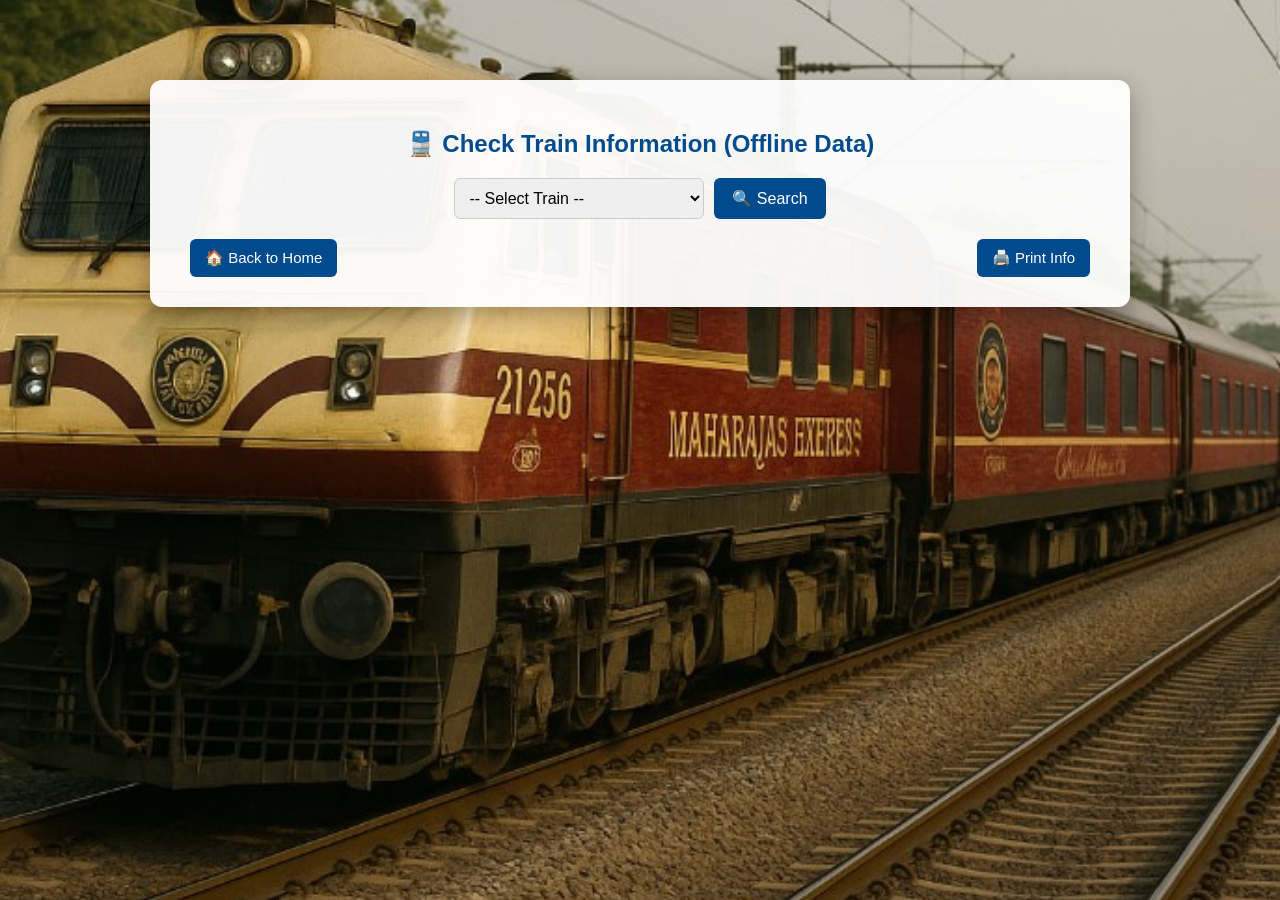
==== commit 625297e7: "Update trains.html" ====
--- a/trains.html
+++ b/trains.html
@@ -1,191 +1,230 @@
 <!DOCTYPE html>
 <html lang="en">
 <head>
-<meta charset="UTF-8">
-<title>Train Info - IRCTC</title>
-<link rel="stylesheet" href="style.css">
-<style>
-body {
-margin: 0;
-font-family: 'Segoe UI', sans-serif;
-background: url('indian-train-bg.jpg') no-repeat center center fixed;
-background-size: cover;
-animation: fadeIn 1s ease-in;
-}
-
-.train-container {
-max-width: 900px;
-background: rgba(255, 255, 255, 0.95);
-padding: 30px 40px;
-margin: 80px auto;
-border-radius: 12px;
-box-shadow: 0 8px 24px rgba(0, 0, 0, 0.3);
-animation: fadeIn 1s ease-in;
-}
-
-h2 {
-text-align: center;
-color: #004b8d;
-}
-
-form {
-display: flex;
-justify-content: center;
-margin-top: 20px;
-}
-
-input[type="text"] {
-padding: 10px;
-font-size: 16px;
-width: 200px;
-border-radius: 6px;
-border: 1px solid #ccc;
-margin-right: 10px;
-}
-
-button {
-padding: 10px 18px;
-font-size: 16px;
-background: #004b8d;
-color: white;
-border: none;
-border-radius: 6px;
-cursor: pointer;
-}
-
-button:hover {
-background: #1abc9c;
-}
-
-.btn-group {
-margin-top: 20px;
-display: flex;
-justify-content: space-between;
-}
-
-.btn-group a, .btn-group button {
-background-color: #004b8d;
-color: white;
-padding: 10px 15px;
-border-radius: 6px;
-text-decoration: none;
-font-size: 15px;
-}
-
-.btn-group a:hover,
-.btn-group button:hover {
-background-color: #1abc9c;
-}
-
-table {
-width: 100%;
-border-collapse: collapse;
-margin-top: 20px;
-}
-
-th, td {
-padding: 10px;
-border: 1px solid #ccc;
-text-align: center;
-font-size: 14px;
-}
-
-th {
-background-color: #004b8d;
-color: white;
-}
-
-@keyframes fadeIn {
-from { opacity: 0; transform: translateY(20px); }
-to { opacity: 1; transform: translateY(0); }
-}
-</style>
+  <meta charset="UTF-8">
+  <title>Train Info (Offline JSON with Dropdown)</title>
+  <style>
+    body {
+      margin: 0;
+      font-family: 'Segoe UI', sans-serif;
+      background: url('indian-train-bg.jpg') no-repeat center center fixed;
+      background-size: cover;
+      animation: fadeIn 1s ease-in;
+    }
+
+    .train-container {
+      max-width: 900px;
+      background: rgba(255, 255, 255, 0.95);
+      padding: 30px 40px;
+      margin: 80px auto;
+      border-radius: 12px;
+      box-shadow: 0 8px 24px rgba(0, 0, 0, 0.3);
+      animation: fadeIn 1s ease-in;
+    }
+
+    h2 {
+      text-align: center;
+      color: #004b8d;
+    }
+
+    form {
+      display: flex;
+      justify-content: center;
+      margin-top: 20px;
+      gap: 10px;
+    }
+
+    select {
+      padding: 10px;
+      font-size: 16px;
+      border-radius: 6px;
+      border: 1px solid #ccc;
+      width: 250px;
+    }
+
+    button {
+      padding: 10px 18px;
+      font-size: 16px;
+      background: #004b8d;
+      color: white;
+      border: none;
+      border-radius: 6px;
+      cursor: pointer;
+    }
+
+    button:hover {
+      background: #1abc9c;
+    }
+
+    .btn-group {
+      margin-top: 20px;
+      display: flex;
+      justify-content: space-between;
+    }
+
+    .btn-group a, .btn-group button {
+      background-color: #004b8d;
+      color: white;
+      padding: 10px 15px;
+      border-radius: 6px;
+      text-decoration: none;
+      font-size: 15px;
+    }
+
+    .btn-group a:hover,
+    .btn-group button:hover {
+      background-color: #1abc9c;
+    }
+
+    table {
+      width: 100%;
+      border-collapse: collapse;
+      margin-top: 20px;
+    }
+
+    th, td {
+      padding: 10px;
+      border: 1px solid #ccc;
+      text-align: center;
+      font-size: 14px;
+    }
+
+    th {
+      background-color: #004b8d;
+      color: white;
+    }
+
+    @keyframes fadeIn {
+      from { opacity: 0; transform: translateY(20px); }
+      to { opacity: 1; transform: translateY(0); }
+    }
+  </style>
 </head>
 <body>
 
 <div class="train-container">
-<h2>🚆 Check Train Information</h2>
-
-<form onsubmit="getTrainInfo(event)">
-<input type="text" id="trainNo" placeholder="Enter Train Number" required>
-<button type="submit">🔍 Search</button>
-</form>
-
-<div class="btn-group">
-<a href="index.html">🏠 Back to Home</a>
-<button onclick="window.print()">🖨️ Print Info</button>
+  <h2>🚆 Check Train Information (Offline Data)</h2>
+
+  <form onsubmit="getTrainInfo(event)">
+    <select id="trainSelect" required>
+      <option value="">-- Select Train --</option>
+    </select>
+    <button type="submit">🔍 Search</button>
+  </form>
+
+  <div class="btn-group">
+    <a href="index.html">🏠 Back to Home</a>
+    <button onclick="window.print()">🖨️ Print Info</button>
+  </div>
+
+  <div id="result"></div>
 </div>
 
-<div id="result"></div>
-</div>
-
 <script>
-async function getTrainInfo(e) {
-e.preventDefault();
-const trainNo = document.getElementById("trainNo").value.trim();
-if (!trainNo) return alert("Please enter a train number!");
-
-const url = `https://irctc1.p.rapidapi.com/api/v1/getTrainScheduleV2?trainNo=${trainNo}`;
-const options = {
-method: 'GET',
-headers: {
-'X-Rapidapi-Key': '2d74b577b9mshe047fcec2bd1437p15f47ejsnbb36f53e1537',
-'X-Rapidapi-Host': 'irctc1.p.rapidapi.com'
-}
-};
-
-const resultDiv = document.getElementById("result");
-resultDiv.innerHTML = "⏳ Loading...";
-
-try {
-const res = await fetch(url, options);
-const data = await res.json();
-
-if (data.status && data.data) {
-const train = data.data;
-let scheduleHTML = `
-<h3>${train.train_name} (${train.train_code})</h3>
-<p><strong>Type:</strong> ${train.type}</p>
-<p><strong>From:</strong> ${train.origin.station_name} → <strong>To:</strong> ${train.destination.station_name}</p>
-<p><strong>Available Classes:</strong> ${train.classes.join(", ")}</p>
-<h4>📋 Full Schedule:</h4>
-<table>
-<thead>
-<tr>
-<th>Station</th>
-<th>Code</th>
-<th>Arrive</th>
-<th>Depart</th>
-<th>Platform</th>
-<th>Distance (km)</th>
-</tr>
-</thead>
-<tbody>
-`;
-
-for (let stop of train.schedule) {
-scheduleHTML += `
-<tr>
-<td>${stop.station_name}</td>
-<td>${stop.station_code}</td>
-<td>${stop.arrive}</td>
-<td>${stop.depart}</td>
-<td>${stop.platform || '-'}</td>
-<td>${stop.distance}</td>
-</tr>
-`;
-}
-
-scheduleHTML += `</tbody></table>`;
-resultDiv.innerHTML = scheduleHTML;
-} else {
-resultDiv.innerHTML = "❌ Train not found or API limit reached.";
-}
-} catch (error) {
-console.error(error);
-resultDiv.innerHTML = "⚠️ Error fetching train information.";
-}
-}
+  // Local JSON database of trains
+  const trains = [
+    {
+      train_no: "12951",
+      train_name: "Mumbai Rajdhani Express",
+      type: "Rajdhani",
+      origin: "Mumbai Central",
+      destination: "New Delhi",
+      classes: ["1A", "2A", "3A"],
+      schedule: [
+        { station_name: "Mumbai Central", station_code: "MMCT", arrive: "Start", depart: "16:00", platform: "1", distance: 0 },
+        { station_name: "Surat", station_code: "ST", arrive: "18:20", depart: "18:25", platform: "3", distance: 263 },
+        { station_name: "Vadodara Jn", station_code: "BRC", arrive: "19:50", depart: "19:55", platform: "1", distance: 392 },
+        { station_name: "New Delhi", station_code: "NDLS", arrive: "08:32", depart: "End", platform: "5", distance: 1384 }
+      ]
+    },
+    {
+      train_no: "12001",
+      train_name: "Bhopal Shatabdi Express",
+      type: "Shatabdi",
+      origin: "New Delhi",
+      destination: "Habibganj",
+      classes: ["EC", "CC"],
+      schedule: [
+        { station_name: "New Delhi", station_code: "NDLS", arrive: "Start", depart: "06:00", platform: "1", distance: 0 },
+        { station_name: "Agra Cantt", station_code: "AGC", arrive: "07:40", depart: "07:45", platform: "2", distance: 188 },
+        { station_name: "Jhansi Jn", station_code: "JHS", arrive: "10:43", depart: "10:48", platform: "3", distance: 409 },
+        { station_name: "Habibganj", station_code: "HBJ", arrive: "14:30", depart: "End", platform: "1", distance: 708 }
+      ]
+    },
+    {
+      train_no: "12627",
+      train_name: "Karnataka Express",
+      type: "Superfast",
+      origin: "Bengaluru City",
+      destination: "New Delhi",
+      classes: ["1A", "2A", "3A", "SL"],
+      schedule: [
+        { station_name: "Bengaluru City", station_code: "SBC", arrive: "Start", depart: "19:20", platform: "2", distance: 0 },
+        { station_name: "Bhopal Jn", station_code: "BPL", arrive: "12:10", depart: "12:15", platform: "1", distance: 1738 },
+        { station_name: "New Delhi", station_code: "NDLS", arrive: "19:20", depart: "End", platform: "5", distance: 2411 }
+      ]
+    }
+  ];
+
+  // Populate the dropdown on page load
+  window.onload = function() {
+    const trainSelect = document.getElementById("trainSelect");
+    trains.forEach(train => {
+      const option = document.createElement("option");
+      option.value = train.train_no;
+      option.textContent = `${train.train_no} - ${train.train_name}`;
+      trainSelect.appendChild(option);
+    });
+  };
+
+  function getTrainInfo(e) {
+    e.preventDefault();
+    const trainNo = document.getElementById("trainSelect").value;
+    const resultDiv = document.getElementById("result");
+
+    const train = trains.find(t => t.train_no === trainNo);
+
+    if (!train) {
+      resultDiv.innerHTML = "❌ Train number not found in the local database.";
+      return;
+    }
+
+    let scheduleHTML = `
+      <h3>${train.train_name} (${train.train_no})</h3>
+      <p><strong>Type:</strong> ${train.type}</p>
+      <p><strong>From:</strong> ${train.origin} → <strong>To:</strong> ${train.destination}</p>
+      <p><strong>Available Classes:</strong> ${train.classes.join(", ")}</p>
+      <h4>📋 Full Schedule:</h4>
+      <table>
+        <thead>
+          <tr>
+            <th>Station</th>
+            <th>Code</th>
+            <th>Arrive</th>
+            <th>Depart</th>
+            <th>Platform</th>
+            <th>Distance (km)</th>
+          </tr>
+        </thead>
+        <tbody>
+    `;
+
+    for (let stop of train.schedule) {
+      scheduleHTML += `
+        <tr>
+          <td>${stop.station_name}</td>
+          <td>${stop.station_code}</td>
+          <td>${stop.arrive}</td>
+          <td>${stop.depart}</td>
+          <td>${stop.platform || '-'}</td>
+          <td>${stop.distance}</td>
+        </tr>
+      `;
+    }
+
+    scheduleHTML += `</tbody></table>`;
+    resultDiv.innerHTML = scheduleHTML;
+  }
 </script>
 
 </body>
